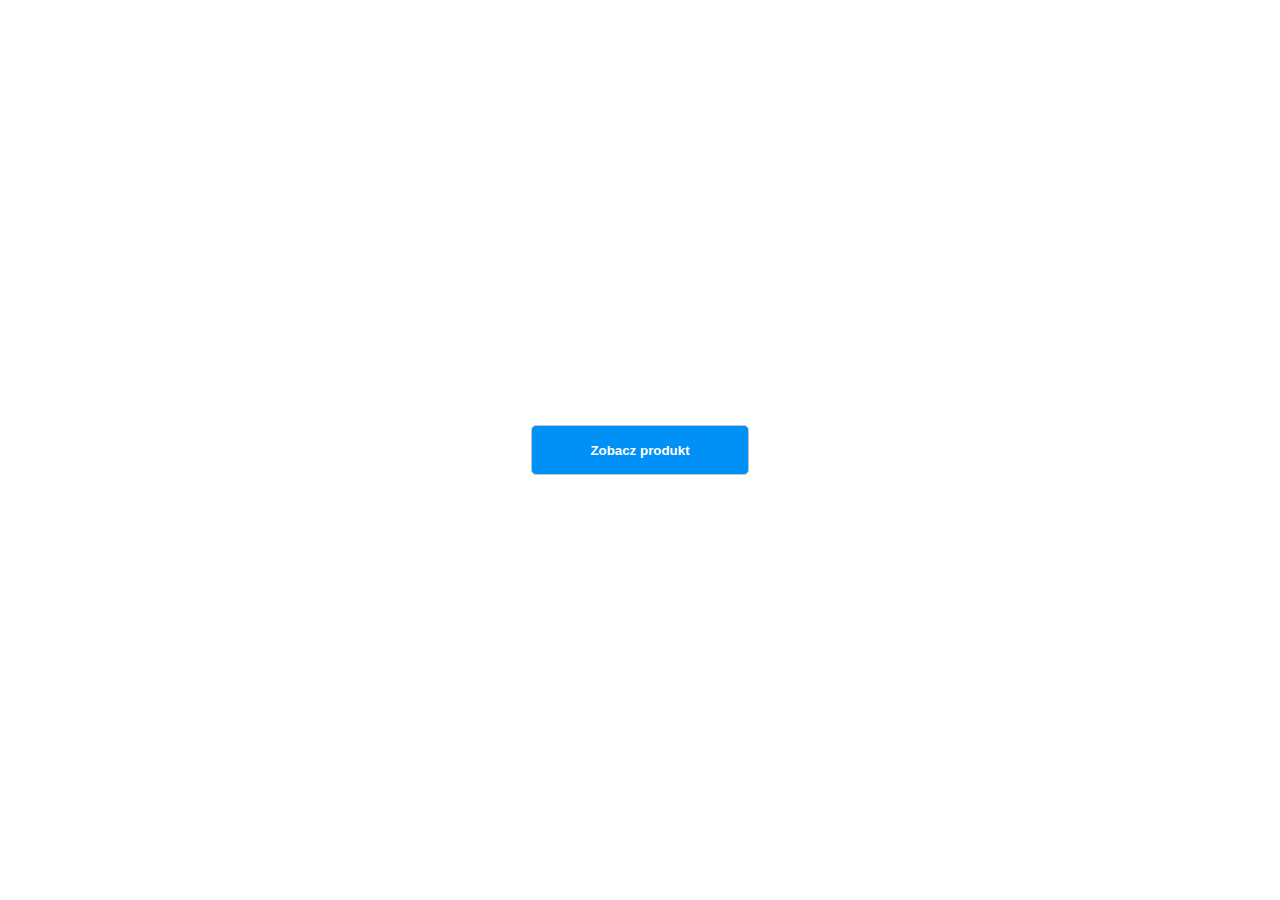
==== index.html @ bfc5e930 "price change on click in size" ====
<!DOCTYPE html>
<html lang="pl">
<head>
    <meta charset="UTF-8">
    <meta http-equiv="X-UA-Compatible" content="IE=edge">
    <meta name="viewport" content="width=device-width, initial-scale=1.0">
    <title>IAI Rekrutacja</title>
    <link rel="stylesheet" href="https://use.fontawesome.com/releases/v5.7.2/css/all.css"
    integrity="sha384-fnmOCqbTlWIlj8LyTjo7mOUStjsKC4pOpQbqyi7RrhN7udi9RwhKkMHpvLbHG9Sr" crossorigin="anonymous">
    <link rel="stylesheet" href="style.css"></head>
    <script src="index.js" defer></script>
<body>
    <section class="main">
        <button class="button main__button" id="show" type="button" aria-label="open popup">
            Zobacz produkt
        </button>
    </section>
    <section class="popUp popUp--hidden" id="popUp">
        <div class="popUp__box" id="popUpBox">
            <section class="popUp__box-left">
                <div></div>
            </section>
            <section class="popUp__box-right">
                <div class="popUp__box-header">
                    <!-- JS -->
                     <img class="popUp__button-close" id="popUp__button-close" aria-label="close popup" src="./svg/times-solid.svg" alt="close button" aria-hidden="true"/>
                </div>
                <div class="popUp__box-price"><span class="popUp__box-price">125 zł</span></div>
                <div class="popUp__box-size">Rozmiar:</div>
                <div class="popUp__size-wrapper">
                    <!-- js -->
                </div>
                <label for="variant" class="popUp__box-variant">Wariant:</label>
                <div class="popUp__variant-wrapper">
                    <select name="variant" id="variant">
                        <!-- JS -->
                    </select>
                </div>
                <div class="popUp__box-availability">
                    <div class="popUp__availability">
                        <i class="fas fa-check"></i>
                        <span class="popUp__availability-content">Produkt dostępny</span>
                        <!-- <i class="fas fa-times" style="color: red"></i>
                        <span class="popUp__availability-content">Produkt niedostępny</span> -->
                    </div>
                    <div class="popUp__box-shipment">
                        <div class="popUp__time"><i class="fas fa-history"></i></div>
                        <div>
                            <h5>Możemy wysłać już dzisiaj!</h5>
                            <h5 class="popUp_shipment-cost">Sprawdź czas i koszt wysyłki</h5>
                        </div>
                    </div>
                </div>
                <div class="popUp__box-buttons">
                    <div class="popUp__AddSubtract">
                        <span class="popUp__buttons-style" id="subtract">-</span>
                        <span class="popUp__buttons-styleNumber">1</span>
                        <span class="popUp__buttons-style" id="add">+</span>
                    </div>
                    <div>  <button class="button buy__button" id="buy" type="button" aria-label="buy button">
                        Dodaj do koszyka
                    </button></div>
                </div>
            </section>
        </div>
    </section>

</body>
</html>
---- style.css ----
* {
    box-sizing: border-box;
    padding: 0;
    margin: 0;
    font-family: Arial, Helvetica, sans-serif;
    color: #333;
}

.button {
    color: #fff;
    size: 15px;
    line-height: 17px;
    font-weight: bold;
    background-color: #0090F6;
    border: 1px solid #C4C7C8;
    border-radius: 5px;
    width: 218px;
    height: 50px;
    cursor: pointer;
    transition: all .25s ease;
}
.main__button {
    position: absolute;
    top: 50%;
    left: 50%;
    transform: translate3d(-50%, -50%, 0);
}

.button:hover {
    color: #0090F6;
    background-color: #fff;
    border: 2px solid #0090F6;

}

.popUp {
    position: fixed;
    top: 0;
    left: 0;
    width: 100%;
    height: 100%;
    background-color: rgba(0, 0, 0, 0.2);
    opacity: 1;
    visibility: visible;
}

.popUp__box {
    display: grid;
    grid-template-columns: 340px 405px;
    grid-template-areas: "slider content";
    position: absolute;
    top: 50%;
    left: 50%;
    transform: translate3d(-50%, -50%, 0);
    width: 745px;
    height: 384px;
    border: 1px solid #707070;
    border-radius: 5px;
    background-color:#fff;
}
.popUp--hidden {
    opacity: 0;
    visibility: hidden;
}
.popUp__box-right {
    margin: 25px 20px 25px 15px;
    grid-area: content;
}
.popUp__box-left {
    grid-area: slider;
}
.popUp__box-header{
}
.popUp__box-header {
    display: flex;
    justify-content: space-between;
    align-items: flex-start;  
}
.popUp__box-name {
    width: 315px;
    height: 39px;
    font-weight: bold;
    font-size: 16px;
    line-height: 17px;
}
.popUp__button-close {
    width: 15.14px;
    height: 15.13px;
    cursor: pointer;
}
.popUp__box-price {
    width: 315px;
    height: 25px;
    color: #0090F6;
    font-weight: bold;
    font-size: 16px;
    line-height: 17px;
}
.popUp__box-size {
    font-size: 13px;
    line-height: 19px;
    margin-bottom: 5px;
}
.popUp__size-wrapper {
    width: 327px;
    height: 35px;
    display: flex;
    justify-content: space-between;
    margin-bottom: 15px;
}
input[type=radio]{
    display:none;
}
.popUp__size {
    font-size: 12px;
    line-height: 35px;
    width: 99px;
    text-align: center;
    border: 1px solid #C3C7C8;
    border-radius: 5px;
    cursor: pointer;
}
.popUp__size-checked {
    border: 2px solid #0090F6;
}
input[type="radio"]:checked + label {
    border: 2px solid #0090F6;
}

.popUp__box-variant {
    font-size: 13px;
    line-height: 19px;
}
#variant {
    margin-top: 5px;
}
.popUp__variant-wrapper{
    width: 369px;
    height: 35px;
}
select {
    width: 100%;
    height: 100%;
    border: 1px solid #C3C7C8;
    border-radius: 5px;
    background-color: transparent;
    cursor: pointer;
    outline: none;
    padding-left: 15px; 
    padding-right: 25px;
}
.popUp__box-availability {
    display: flex;
    /* align-items: flex; */
    width: 359px;
    height: 31px;
    margin-top: 20px;
    margin-bottom: 25px;
}
.popUp__availability {
    width: 150px;
}
.popUp__availability i {
width: 15px;
height: 11.5;
color: #5CBA0E;
fill: currentColor;
margin-right: 5px;
padding-top: 5px;
}
.popUp__time {
    display: flex;
    align-items: center;
    width: 30px;
    padding-left: 5px;
}
.popUp__time i {
    width: 15px;
    height: 15.9px;
}
.popUp__availability-content {
    font-size: 13px;
    line-height: 19px;
}
.popUp__box-shipment {
    display: flex;
    width: 209px;
}
h5 {
    font-size: 13px;
    line-height: 19px;
    font-weight: normal; 
}
.popUp_shipment-cost {
    color: #0090F6;
    cursor: pointer;
}
.popUp__box-buttons {
    display: flex;
}
.popUp__buttons-style {
    font-size: 17px;
    font-weight: bold;
    line-height: 35px;
}
.popUp__buttons-styleNumber {
    font-size: 14px;
    font-weight: normal;
    line-height: 35px;
}
.popUp__AddSubtract {
    display: flex;
    align-items: center;
    justify-content: space-around;
    width: 140px;
    height: 50px;
    border: 1px solid #C3C7C8;
    border-radius: 5px;
    margin-right: 15px;
}







@media screen and (max-width: 780px) {
    .popUp__box {
        width: 405px;
        height: 768px;
        grid-template-columns: 1fr;
        grid-template-rows: 1fr 1fr;
        grid-template-areas: 
        "slider"
        "content";
    }
    .popUp__box-right {
        /* border-top: 1px solid #707070; */
    }
}
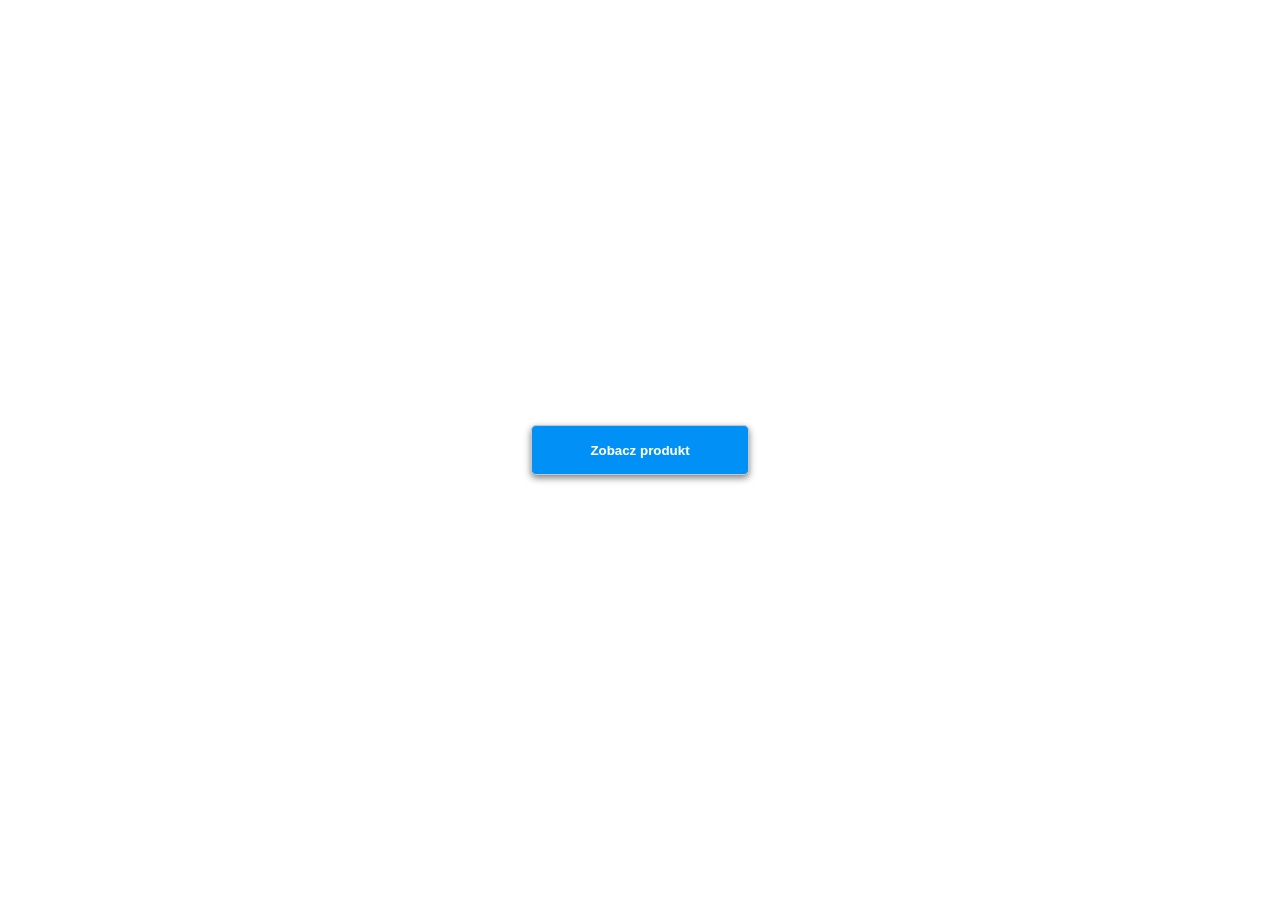
==== commit 7848a8b8: "all function with selected options working, have to clean code and add add to cart button" ====
--- a/index.html
+++ b/index.html
@@ -18,30 +18,79 @@
     <section class="popUp popUp--hidden" id="popUp">
         <div class="popUp__box" id="popUpBox">
             <section class="popUp__box-left">
-                <div></div>
-            </section>
+                <div class="popUp__slider-wrapper">
+                    <!-- arrow right -->
+                   
+                
+                    <!-- <svg xmlns="http://www.w3.org/2000/svg" width="40" height="40" viewBox="0 0 40 40">
+                        <g id="Component_62_4" data-name="Component 62 – 4" transform="translate(40 40) rotate(180)">
+                          <rect id="Rectangle_5_copy_3" data-name="Rectangle 5 copy 3" width="40" height="40" fill="#fff"/>
+                          <path id="chevron-right" d="M33.582,43.46,29,48.252a.549.549,0,0,1-.8,0l-.535-.559a.611.611,0,0,1,0-.836l3.634-3.816-3.634-3.816a.611.611,0,0,1,0-.836l.535-.559a.549.549,0,0,1,.8,0l4.586,4.792A.611.611,0,0,1,33.582,43.46Z" transform="translate(-11.494 -22.657)"/>
+                        </g>
+                      </svg> -->
+                      <svg xmlns="http://www.w3.org/2000/svg" width="6.253" height="10.768" viewBox="0 0 6.253 10.768" transform="rotate(
+                        180)">
+                        <path id="chevron-right" d="M33.582,43.46,29,48.252a.549.549,0,0,1-.8,0l-.535-.559a.611.611,0,0,1,0-.836l3.634-3.816-3.634-3.816a.611.611,0,0,1,0-.836l.535-.559a.549.549,0,0,1,.8,0l4.586,4.792A.611.611,0,0,1,33.582,43.46Z" transform="translate(-27.494 -37.657)"/>
+                      </svg>
+                      
+                     
+                        <!-- konsola -->
+                      <svg xmlns="http://www.w3.org/2000/svg" xmlns:xlink="http://www.w3.org/1999/xlink" width="229" height="166" viewBox="0 0 229 166"
+                        }>
+                        <defs>
+                          <pattern id="pattern" preserveAspectRatio="xMidYMid slice" width="100%" height="100%" viewBox="0 0 1412 1412">
+                            <image width="1412" height="1412" xlink:href="[data-uri]"/>
+                          </pattern>
+                        </defs>
+                        <rect id="NoPath_kopia" data-name="NoPath — kopia" width="229" height="166" fill="url(#pattern)"/>
+                      </svg>
+
+                      <svg xmlns="http://www.w3.org/2000/svg" width="6.253" height="10.768" viewBox="0 0 6.253 10.768">
+                        <path id="chevron-right" d="M33.582,43.46,29,48.252a.549.549,0,0,1-.8,0l-.535-.559a.611.611,0,0,1,0-.836l3.634-3.816-3.634-3.816a.611.611,0,0,1,0-.836l.535-.559a.549.549,0,0,1,.8,0l4.586,4.792A.611.611,0,0,1,33.582,43.46Z" transform="translate(-27.494 -37.657)"/>
+                      </svg>
+                      
+
+                      <!-- <svg xmlns="http://www.w3.org/2000/svg" width="40" height="40" viewBox="0 0 40 40">
+                        <g id="Component_62_4" data-name="Component 62 – 4" transform="translate(40 40) rotate(180)">
+                          <rect id="Rectangle_5_copy_3" data-name="Rectangle 5 copy 3" width="40" height="40" fill="#fff"/>
+                          <path id="chevron-right" d="M33.582,43.46,29,48.252a.549.549,0,0,1-.8,0l-.535-.559a.611.611,0,0,1,0-.836l3.634-3.816-3.634-3.816a.611.611,0,0,1,0-.836l.535-.559a.549.549,0,0,1,.8,0l4.586,4.792A.611.611,0,0,1,33.582,43.46Z" transform="translate(-11.494 -22.657)"/>
+                        </g>
+                      </svg> -->
+                      
+
+                    
+                      
+
+
+                    
+                      
+                     
+                </div>
+                      
+                   
+                      
+                </section>
             <section class="popUp__box-right">
                 <div class="popUp__box-header">
                     <!-- JS -->
                      <img class="popUp__button-close" id="popUp__button-close" aria-label="close popup" src="./svg/times-solid.svg" alt="close button" aria-hidden="true"/>
                 </div>
-                <div class="popUp__box-price"><span class="popUp__box-price">125 zł</span></div>
+                <div class="popUp__box-price"></div>
                 <div class="popUp__box-size">Rozmiar:</div>
                 <div class="popUp__size-wrapper">
                     <!-- js -->
                 </div>
                 <label for="variant" class="popUp__box-variant">Wariant:</label>
                 <div class="popUp__variant-wrapper">
-                    <select name="variant" id="variant">
+                    <select name="variant" id="variant" onchange="updateProductVariant(this)">
+                        <option value="Srebrny">Srebrny</option>
                         <!-- JS -->
                     </select>
                 </div>
                 <div class="popUp__box-availability">
                     <div class="popUp__availability">
                         <i class="fas fa-check"></i>
-                        <span class="popUp__availability-content">Produkt dostępny</span>
-                        <!-- <i class="fas fa-times" style="color: red"></i>
-                        <span class="popUp__availability-content">Produkt niedostępny</span> -->
+                        <span class="popUp__availability-content">Produkt dostępny</span> 
                     </div>
                     <div class="popUp__box-shipment">
                         <div class="popUp__time"><i class="fas fa-history"></i></div>
--- a/style.css
+++ b/style.css
@@ -24,6 +24,7 @@
     top: 50%;
     left: 50%;
     transform: translate3d(-50%, -50%, 0);
+    box-shadow: 0 3px 7px rgba(0, 0, 0, 0.5);
 }
 
 .button:hover {
@@ -57,6 +58,7 @@
     border: 1px solid #707070;
     border-radius: 5px;
     background-color:#fff;
+    box-shadow: 0 3px 7px rgba(0, 0, 0, 0.5);
 }
 .popUp--hidden {
     opacity: 0;
@@ -66,8 +68,25 @@
     margin: 25px 20px 25px 15px;
     grid-area: content;
 }
+.popUp__slider-wrapper {
+    width: 306px;
+    height: 166px;
+    display: flex;
+    align-items: center;
+    justify-content: center;
+    flex: 1;
+    transform: translate(rota);
+}
+.popUp__slider-wrapper svg {
+    margin: 0;
+
+}
+
+
 .popUp__box-left {
     grid-area: slider;
+    display: flex;
+    align-items: center;
 }
 .popUp__box-header{
 }
@@ -218,7 +237,12 @@
     border-radius: 5px;
     margin-right: 15px;
 }
-
+#subtract, #add {
+    cursor: pointer;
+}
+.hidden {
+    display: none;
+}
 
 
 
@@ -228,9 +252,11 @@
 @media screen and (max-width: 780px) {
     .popUp__box {
         width: 405px;
-        height: 768px;
+        /* height: 768px; */
+        height: 600px;
+
         grid-template-columns: 1fr;
-        grid-template-rows: 1fr 1fr;
+        grid-template-rows: 207px 393px;
         grid-template-areas: 
         "slider"
         "content";
